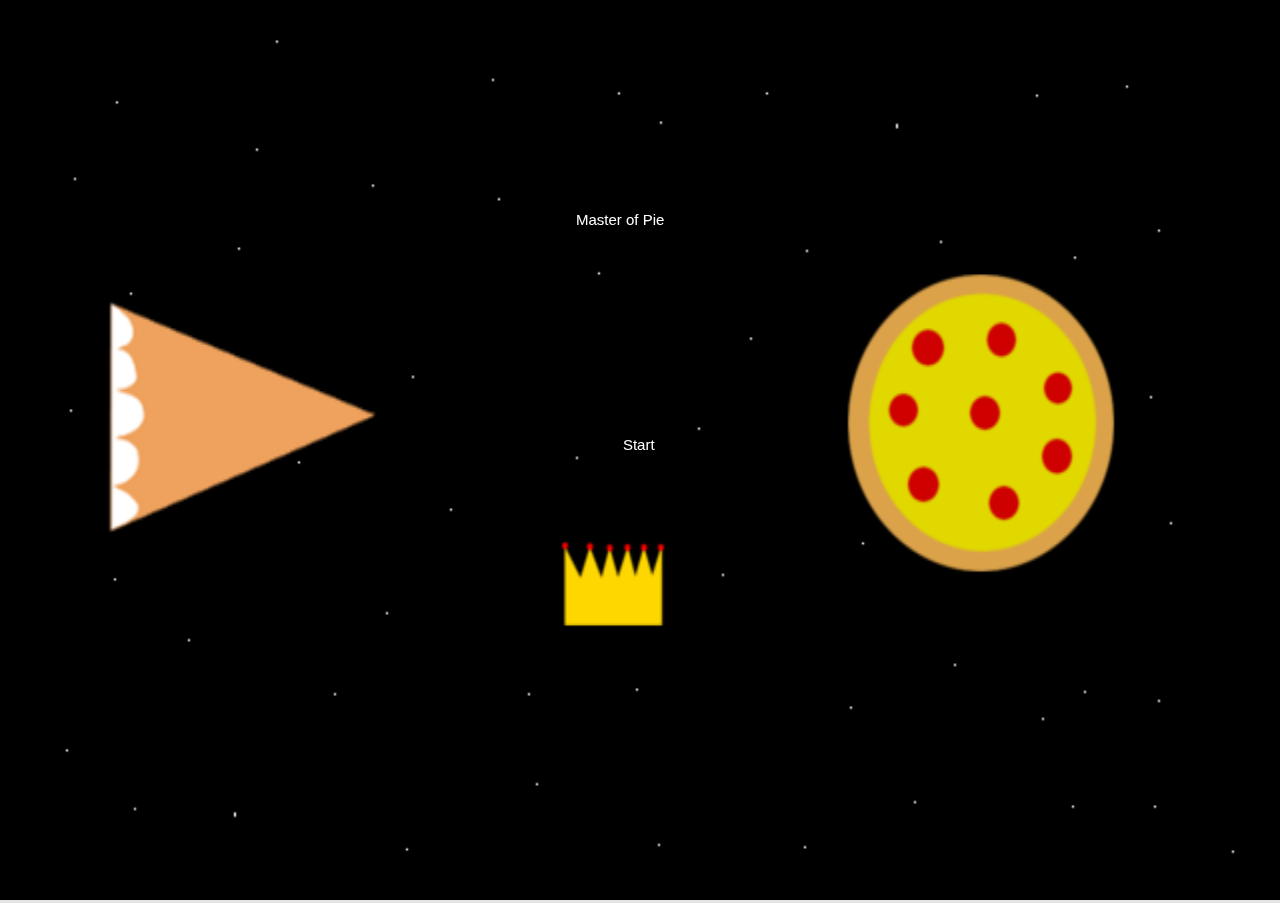
==== www/index.html @ 25daf2d2 "github is gonna have fun :D" ====
<!DOCTYPE html>
<!--
    Copyright (c) 2012-2016 Adobe Systems Incorporated. All rights reserved.

    Licensed to the Apache Software Foundation (ASF) under one
    or more contributor license agreements.  See the NOTICE file
    distributed with this work for additional information
    regarding copyright ownership.  The ASF licenses this file
    to you under the Apache License, Version 2.0 (the
    "License"); you may not use this file except in compliance
    with the License.  You may obtain a copy of the License at

    http://www.apache.org/licenses/LICENSE-2.0

    Unless required by applicable law or agreed to in writing,
    software distributed under the License is distributed on an
    "AS IS" BASIS, WITHOUT WARRANTIES OR CONDITIONS OF ANY
     KIND, either express or implied.  See the License for the
    specific language governing permissions and limitations
    under the License.
-->
<html>

<head>
    <meta charset="utf-8" />
    <meta name="format-detection" content="telephone=no" />
    <meta name="msapplication-tap-highlight" content="no" />
    <meta name="viewport" content="user-scalable=no, initial-scale=1, maximum-scale=1, minimum-scale=1, width=device-width" />
    <!-- This is a wide open CSP declaration. To lock this down for production, see below. -->
    <meta http-equiv="Content-Security-Policy" content="default-src * 'unsafe-inline'; style-src 'self' 'unsafe-inline'; media-src *" />
    <!-- Good default declaration:
    * gap: is required only on iOS (when using UIWebView) and is needed for JS->native communication
    * https://ssl.gstatic.com is required only on Android and is needed for TalkBack to function properly
    * Disables use of eval() and inline scripts in order to mitigate risk of XSS vulnerabilities. To change this:
        * Enable inline JS: add 'unsafe-inline' to default-src
        * Enable eval(): add 'unsafe-eval' to default-src
    * Create your own at http://cspisawesome.com
    -->
    <!-- <meta http-equiv="Content-Security-Policy" content="default-src 'self' data: gap: 'unsafe-inline' https://ssl.gstatic.com; style-src 'self' 'unsafe-inline'; media-src *" /> -->

    <link rel="stylesheet" type="text/css" href="css/index.css" />
    <title>Phone Gap</title>
</head>

<!--<body>
    <div class="app">
        <h1>Hello World</h1>
        <div id="deviceready" class="blink">
            <p class="event listening">Connecting to Device</p>
            <p class="event received">Device is Ready</p>
        </div>
    </div>-->
    <!--<script type="text/javascript" src="cordova.js"></script>-->
    <script type="text/javascript" src="js/index.js"></script>
    <script src="p5.min.js"></script>
    <script src="addons/p5.dom.min.js"></script>
    <script src="addons/p5.sound.min.js"></script>
    <script src="sketch.js"></script>
    <script type="text/javascript">
        app.initialize();
    </script>
</body>

</html>
---- www/css/index.css ----
/*
 * Licensed to the Apache Software Foundation (ASF) under one
 * or more contributor license agreements.  See the NOTICE file
 * distributed with this work for additional information
 * regarding copyright ownership.  The ASF licenses this file
 * to you under the Apache License, Version 2.0 (the
 * "License"); you may not use this file except in compliance
 * with the License.  You may obtain a copy of the License at
 *
 * http://www.apache.org/licenses/LICENSE-2.0
 *
 * Unless required by applicable law or agreed to in writing,
 * software distributed under the License is distributed on an
 * "AS IS" BASIS, WITHOUT WARRANTIES OR CONDITIONS OF ANY
 * KIND, either express or implied.  See the License for the
 * specific language governing permissions and limitations
 * under the License.
 */
* {
    -webkit-tap-highlight-color: rgba(0,0,0,0); /* make transparent link selection, adjust last value opacity 0 to 1.0 */
}

body {
    -webkit-touch-callout: none;                /* prevent callout to copy image, etc when tap to hold */
    -webkit-text-size-adjust: none;             /* prevent webkit from resizing text to fit */
    -webkit-user-select: none;                  /* prevent copy paste, to allow, change 'none' to 'text' */
    background-color:#E4E4E4;
    background-image:linear-gradient(top, #A7A7A7 0%, #E4E4E4 51%);
    background-image:-webkit-linear-gradient(top, #A7A7A7 0%, #E4E4E4 51%);
    background-image:-ms-linear-gradient(top, #A7A7A7 0%, #E4E4E4 51%);
    background-image:-webkit-gradient(
        linear,
        left top,
        left bottom,
        color-stop(0, #A7A7A7),
        color-stop(0.51, #E4E4E4)
    );
    background-attachment:fixed;
    font-family:'HelveticaNeue-Light', 'HelveticaNeue', Helvetica, Arial, sans-serif;
    font-size:12px;
    height:100%;
    margin:0px;
    padding:0px;
    text-transform:uppercase;
    width:100%;
}

/* Portrait layout (default) */
.app {
    background:url(../img/logo.png) no-repeat center top; /* 170px x 200px */
    position:absolute;             /* position in the center of the screen */
    left:50%;
    top:50%;
    height:50px;                   /* text area height */
    width:225px;                   /* text area width */
    text-align:center;
    padding:180px 0px 0px 0px;     /* image height is 200px (bottom 20px are overlapped with text) */
    margin:-115px 0px 0px -112px;  /* offset vertical: half of image height and text area height */
                                   /* offset horizontal: half of text area width */
}

/* Landscape layout (with min-width) */
@media screen and (min-aspect-ratio: 1/1) and (min-width:400px) {
    .app {
        background-position:left center;
        padding:75px 0px 75px 170px;  /* padding-top + padding-bottom + text area = image height */
        margin:-90px 0px 0px -198px;  /* offset vertical: half of image height */
                                      /* offset horizontal: half of image width and text area width */
    }
}

h1 {
    font-size:24px;
    font-weight:normal;
    margin:0px;
    overflow:visible;
    padding:0px;
    text-align:center;
}

.event {
    border-radius:4px;
    -webkit-border-radius:4px;
    color:#FFFFFF;
    font-size:12px;
    margin:0px 30px;
    padding:2px 0px;
}

.event.listening {
    background-color:#333333;
    display:block;
}

.event.received {
    background-color:#4B946A;
    display:none;
}

@keyframes fade {
    from { opacity: 1.0; }
    50% { opacity: 0.4; }
    to { opacity: 1.0; }
}
 
@-webkit-keyframes fade {
    from { opacity: 1.0; }
    50% { opacity: 0.4; }
    to { opacity: 1.0; }
}
 
.blink {
    animation:fade 3000ms infinite;
    -webkit-animation:fade 3000ms infinite;
}
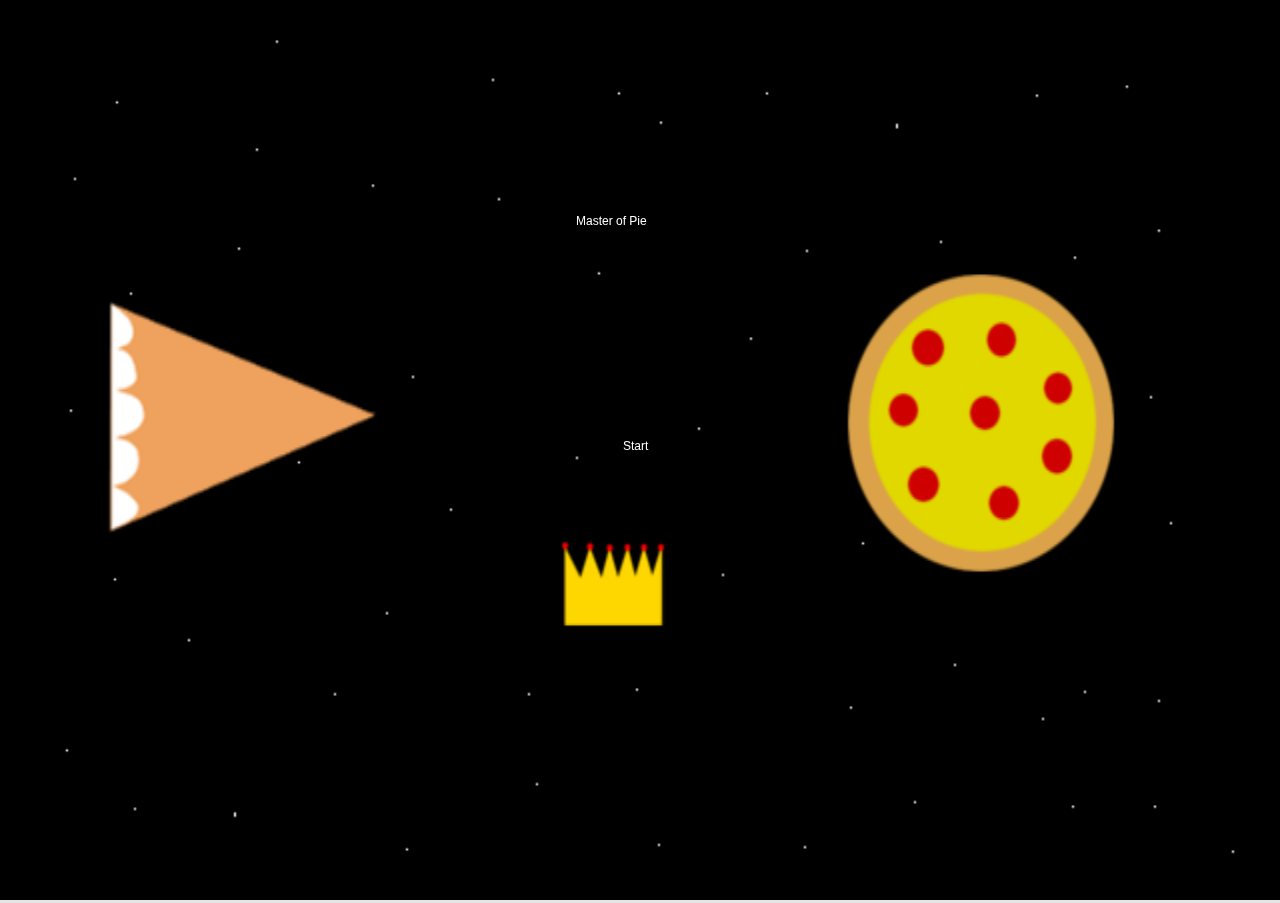
==== commit a69b857a: "figured out landscape i think" ====
--- a/www/index.html
+++ b/www/index.html
@@ -42,8 +42,8 @@
     <title>Phone Gap</title>
 </head>
 
-<!--<body>
-    <div class="app">
+<body>
+    <!--<div class="app">
         <h1>Hello World</h1>
         <div id="deviceready" class="blink">
             <p class="event listening">Connecting to Device</p>
--- a/www/css/index.css
+++ b/www/css/index.css
@@ -102,14 +102,54 @@
     50% { opacity: 0.4; }
     to { opacity: 1.0; }
 }
- 
+
 @-webkit-keyframes fade {
     from { opacity: 1.0; }
     50% { opacity: 0.4; }
     to { opacity: 1.0; }
 }
- 
+
 .blink {
     animation:fade 3000ms infinite;
     -webkit-animation:fade 3000ms infinite;
 }
+
+/*#container { display:block; }
+
+@media only screen and (orientation:portrait){
+
+  #container {
+
+    height: 100vw;
+
+    -webkit-transform: rotate(90deg);
+
+    -moz-transform: rotate(90deg);
+
+    -o-transform: rotate(90deg);
+
+    -ms-transform: rotate(90deg);
+
+    transform: rotate(90deg);
+
+  }
+
+}
+
+@media only screen and (orientation:landscape){
+
+  #container {
+
+     -webkit-transform: rotate(0deg);
+
+     -moz-transform: rotate(0deg);
+
+     -o-transform: rotate(0deg);
+
+     -ms-transform: rotate(0deg);
+
+     transform: rotate(0deg);
+
+  }
+
+}*/
